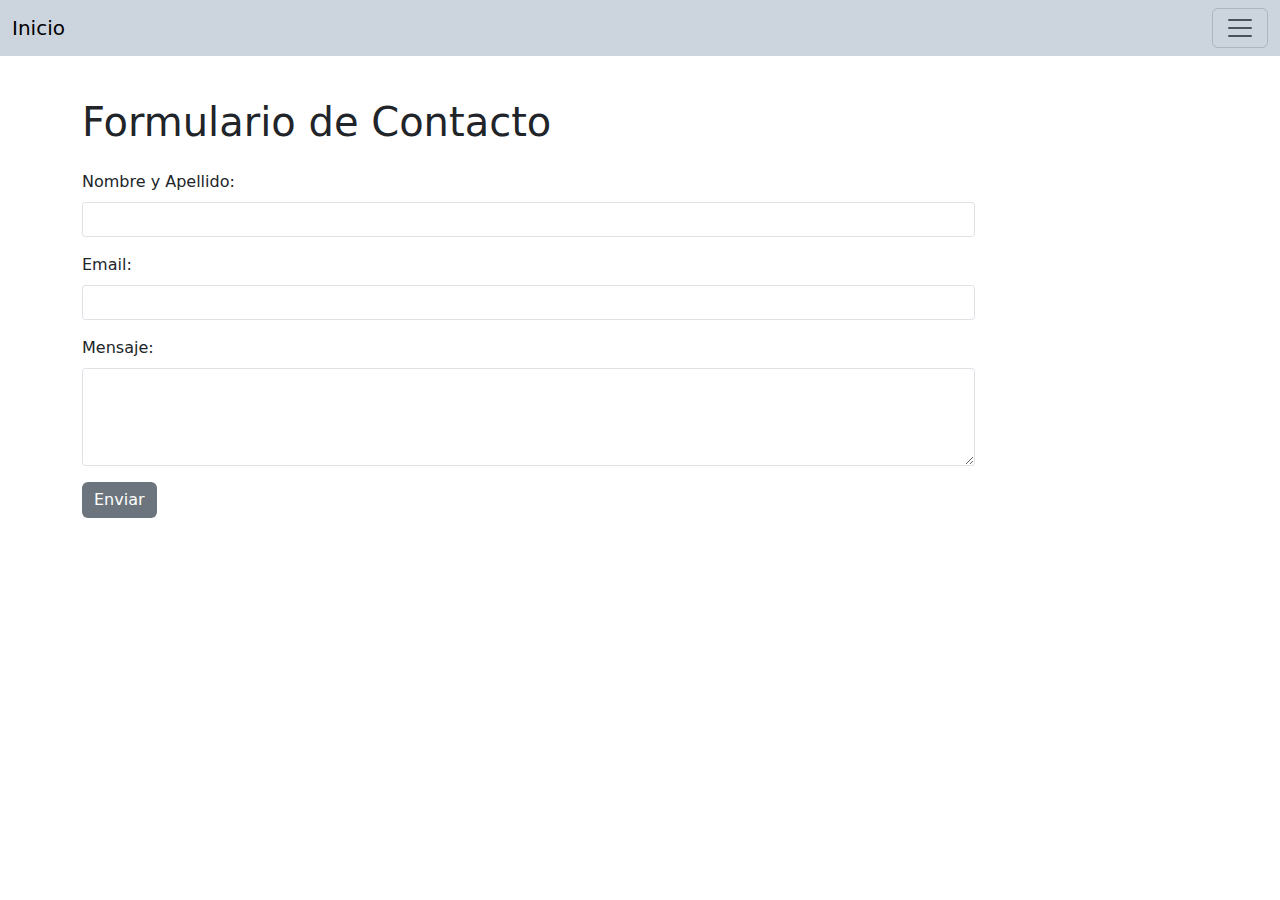
==== contacto.html @ 58a36298 "agrego views" ====
<!DOCTYPE html>
<html lang="es">
<head>
    <meta charset="UTF-8">
    <meta name="viewport" content="width=device-width, initial-scale=1.0">
    <h5>Formulario de Contacto</h5>
    <link href="https://cdn.jsdelivr.net/npm/bootstrap@5.3.0/dist/css/bootstrap.min.css" rel="stylesheet">
    <link rel="stylesheet" href="style.css">
</head>
<body>
    <div id="navbar-container"></div>
    <div class="container py-4">
        <h1 class="mb-4">Formulario de Contacto</h1>
        
        <form action="#" method="POST">
            <div class="mb-3">
                <label for="name" class="form-label">Nombre y Apellido:</label>
                <input type="text" id="name" name="name" class="form-control form-control-sm" required>
            </div>
            
            <div class="mb-3">
                <label for="email" class="form-label">Email:</label>
                <input type="email" id="email" name="email" class="form-control form-control-sm" required>
            </div>
            
            <div class="mb-3">
                <label for="message" class="form-label">Mensaje:</label>
                <textarea id="message" name="message" class="form-control form-control-sm" rows="4" required></textarea>
            </div>
            
            <button type="submit" class="btn btn-custom">Enviar</button>
        </form>
    </div>

    <script src="https://cdn.jsdelivr.net/npm/bootstrap@5.3.0/dist/js/bootstrap.bundle.min.js"></script>
    <script src="main.js"></script>
</body>
</html>
---- style.css ----
p{
    font-family: "Lato", sans-serif;
    font-weight: 300;
    text-align: center;
}

h5{
    font-family: "Merriweather", serif;
    font-weight: 600;
    font-style: normal;
    text-align: center;
}

.button-container {
    display: flex;
    justify-content: center; /* Centra horizontalmente */
    align-items: center; /* Centra verticalmente, si es necesario */
}


.navbar {
    background-color:  #ccd5de !important;
}
.container {
    margin-top: 50px; 
}
.card {
    background-color: #ccd5de; 
    border: 1px solid #dee2e6; 
}
.card-body { 
    padding: 30px;
}
.rounder-start {
    border-radius: 0.25rem; 
}

/* ESTILOS DE BOTON */
.btn-custom {
    background-color: #6c757d; 
    color: #ffffff; 
    border: none; 
}

.btn-custom:hover {
    background-color: #5a6268; 
}

/* ESTILOS DEL FORMULARIO */
.form-control-sm {
    padding: 0.375rem 0.75rem; 
    font-size: 0.875rem; 
    line-height: 1.5; 
    border-radius: 0.2rem; 
    max-width: 80%;
}

textarea.form-control-sm {
    font-size: 0.875rem; 
}

/* ESTILOS DEL CARRUSEL */

.custom-margin-top {
    margin-top: 100px; 
}

.carousel {
    max-width: 800px; 
    margin: auto;
}

.carousel-inner img {
    width: 100%;
    height: auto; 
}
.carousel-item img {
    width: 100%;
    height: 500px; 
    object-fit: cover; 
}
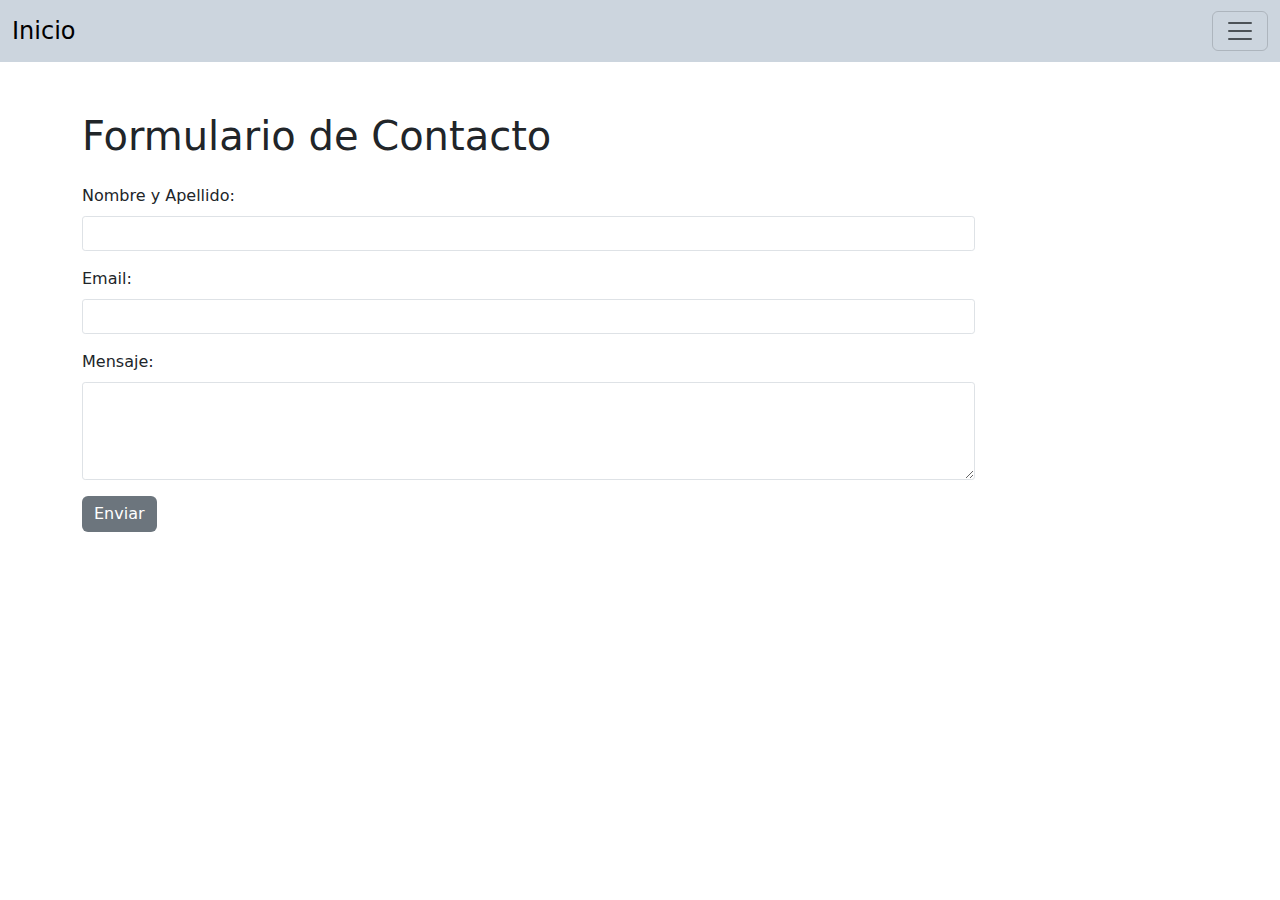
==== commit 37146557: "Agrego validacaión formulario js" ====
--- a/contacto.html
+++ b/contacto.html
@@ -12,20 +12,23 @@
     <div class="container py-4">
         <h1 class="mb-4">Formulario de Contacto</h1>
         
-        <form action="#" method="POST">
+        <form id="myForm" action="#" method="POST" onsubmit="return validarFormulario()">
             <div class="mb-3">
                 <label for="name" class="form-label">Nombre y Apellido:</label>
-                <input type="text" id="name" name="name" class="form-control form-control-sm" required>
+                <input type="text" id="name" name="name" class="form-control form-control-sm" >
             </div>
             
             <div class="mb-3">
                 <label for="email" class="form-label">Email:</label>
-                <input type="email" id="email" name="email" class="form-control form-control-sm" required>
+                <input type="email" id="email" name="email" class="form-control form-control-sm" >
             </div>
             
             <div class="mb-3">
                 <label for="message" class="form-label">Mensaje:</label>
-                <textarea id="message" name="message" class="form-control form-control-sm" rows="4" required></textarea>
+                <textarea id="message" name="message" class="form-control form-control-sm" rows="4" ></textarea>
+            </div>
+            <div class="mb-3">
+                <p id="msjError" class="msjError"></p>
             </div>
             
             <button type="submit" class="btn btn-custom">Enviar</button>
--- a/style.css
+++ b/style.css
@@ -2,6 +2,7 @@
     font-family: "Lato", sans-serif;
     font-weight: 300;
     text-align: center;
+    font-size: 1.2rem;
 }
 
 h5{
@@ -9,6 +10,7 @@
     font-weight: 600;
     font-style: normal;
     text-align: center;
+    font-size: 2rem;
 }
 
 .button-container {
@@ -20,6 +22,9 @@
 
 .navbar {
     background-color:  #ccd5de !important;
+}
+.navbar-brand {
+    font-size: 1.5rem;
 }
 .container {
     margin-top: 50px; 
@@ -79,3 +84,11 @@
     height: 500px; 
     object-fit: cover; 
 }
+.center{
+    display: flex;
+    justify-content: center; 
+    align-items: center; 
+}
+.msjError{
+    color: red;
+}
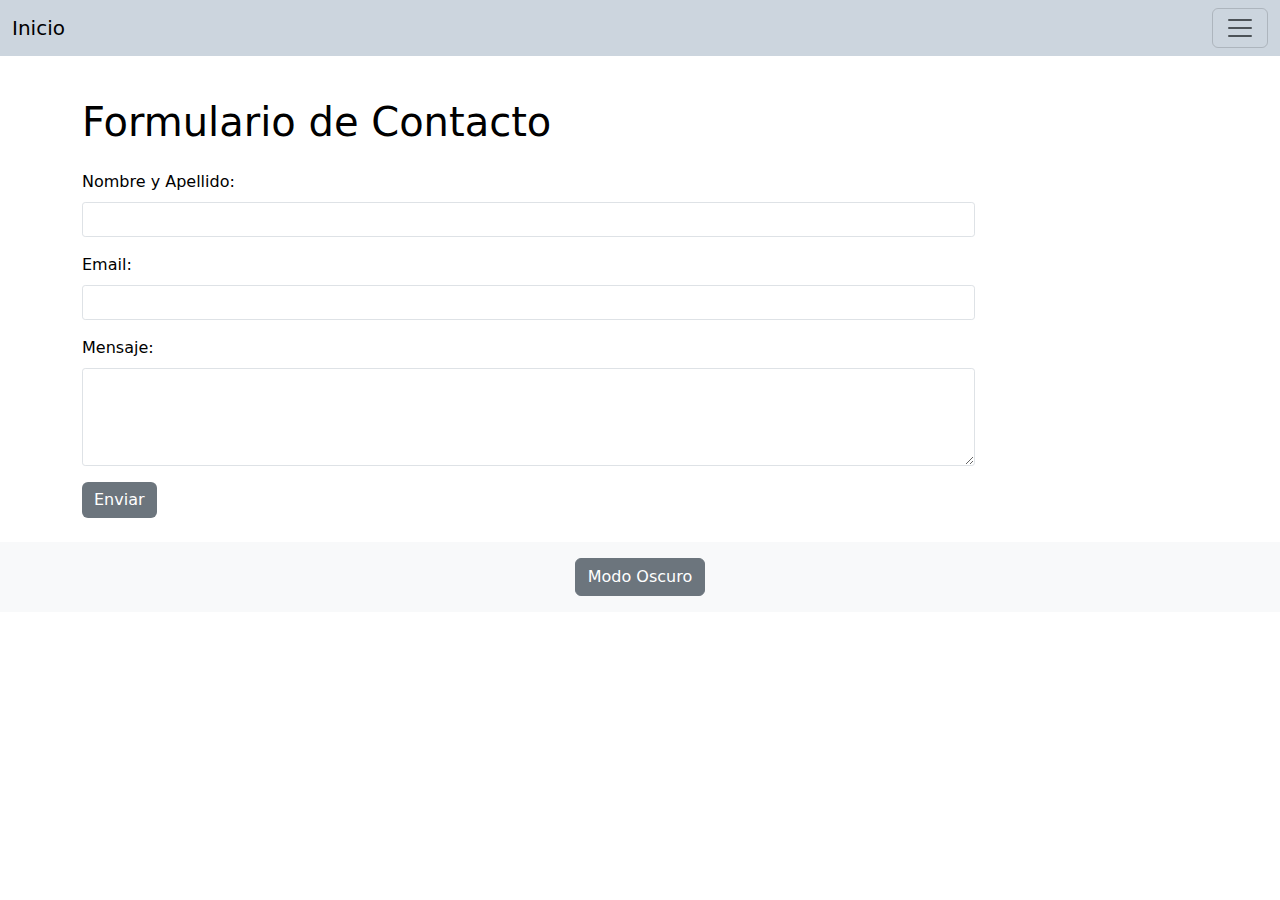
==== commit 6b2832f8: "agrego cambios de contraste" ====
--- a/contacto.html
+++ b/contacto.html
@@ -12,28 +12,29 @@
     <div class="container py-4">
         <h1 class="mb-4">Formulario de Contacto</h1>
         
-        <form id="myForm" action="#" method="POST" onsubmit="return validarFormulario()">
+        <form action="#" method="POST">
             <div class="mb-3">
                 <label for="name" class="form-label">Nombre y Apellido:</label>
-                <input type="text" id="name" name="name" class="form-control form-control-sm" >
+                <input type="text" id="name" name="name" class="form-control form-control-sm" required>
             </div>
             
             <div class="mb-3">
                 <label for="email" class="form-label">Email:</label>
-                <input type="email" id="email" name="email" class="form-control form-control-sm" >
+                <input type="email" id="email" name="email" class="form-control form-control-sm" required>
             </div>
             
             <div class="mb-3">
                 <label for="message" class="form-label">Mensaje:</label>
-                <textarea id="message" name="message" class="form-control form-control-sm" rows="4" ></textarea>
-            </div>
-            <div class="mb-3">
-                <p id="msjError" class="msjError"></p>
+                <textarea id="message" name="message" class="form-control form-control-sm" rows="4" required></textarea>
             </div>
             
             <button type="submit" class="btn btn-custom">Enviar</button>
         </form>
     </div>
+      <!-- Footer -->
+  <footer class="bg-light text-center py-3">
+    <button id="theme" class="btn btn-secondary">Modo Oscuro</button>
+  </footer>
 
     <script src="https://cdn.jsdelivr.net/npm/bootstrap@5.3.0/dist/js/bootstrap.bundle.min.js"></script>
     <script src="main.js"></script>
--- a/style.css
+++ b/style.css
@@ -2,7 +2,6 @@
     font-family: "Lato", sans-serif;
     font-weight: 300;
     text-align: center;
-    font-size: 1.2rem;
 }
 
 h5{
@@ -10,7 +9,6 @@
     font-weight: 600;
     font-style: normal;
     text-align: center;
-    font-size: 2rem;
 }
 
 .button-container {
@@ -22,9 +20,6 @@
 
 .navbar {
     background-color:  #ccd5de !important;
-}
-.navbar-brand {
-    font-size: 1.5rem;
 }
 .container {
     margin-top: 50px; 
@@ -45,6 +40,15 @@
     background-color: #6c757d; 
     color: #ffffff; 
     border: none; 
+
+}
+
+.btn-custom2 {
+    background-color: #6c757d; 
+    color: #ffffff; 
+    border: none;
+    margin-top: 10px;
+    margin-left: 0;  
 }
 
 .btn-custom:hover {
@@ -84,11 +88,20 @@
     height: 500px; 
     object-fit: cover; 
 }
-.center{
-    display: flex;
-    justify-content: center; 
-    align-items: center; 
-}
-.msjError{
-    color: red;
-}
+
+/* ESTILOS DE MODO OSCURO */
+:root {
+    --background-color: #ffffff;
+    --text-color: #000000;
+  }
+
+  body {
+    background-color: var(--background-color);
+    color: var(--text-color);
+    transition: background-color 0.3s, color 0.3s;
+  }
+
+  .dark-mode {
+    --background-color: #333333;
+    --text-color: #ffffff;
+  }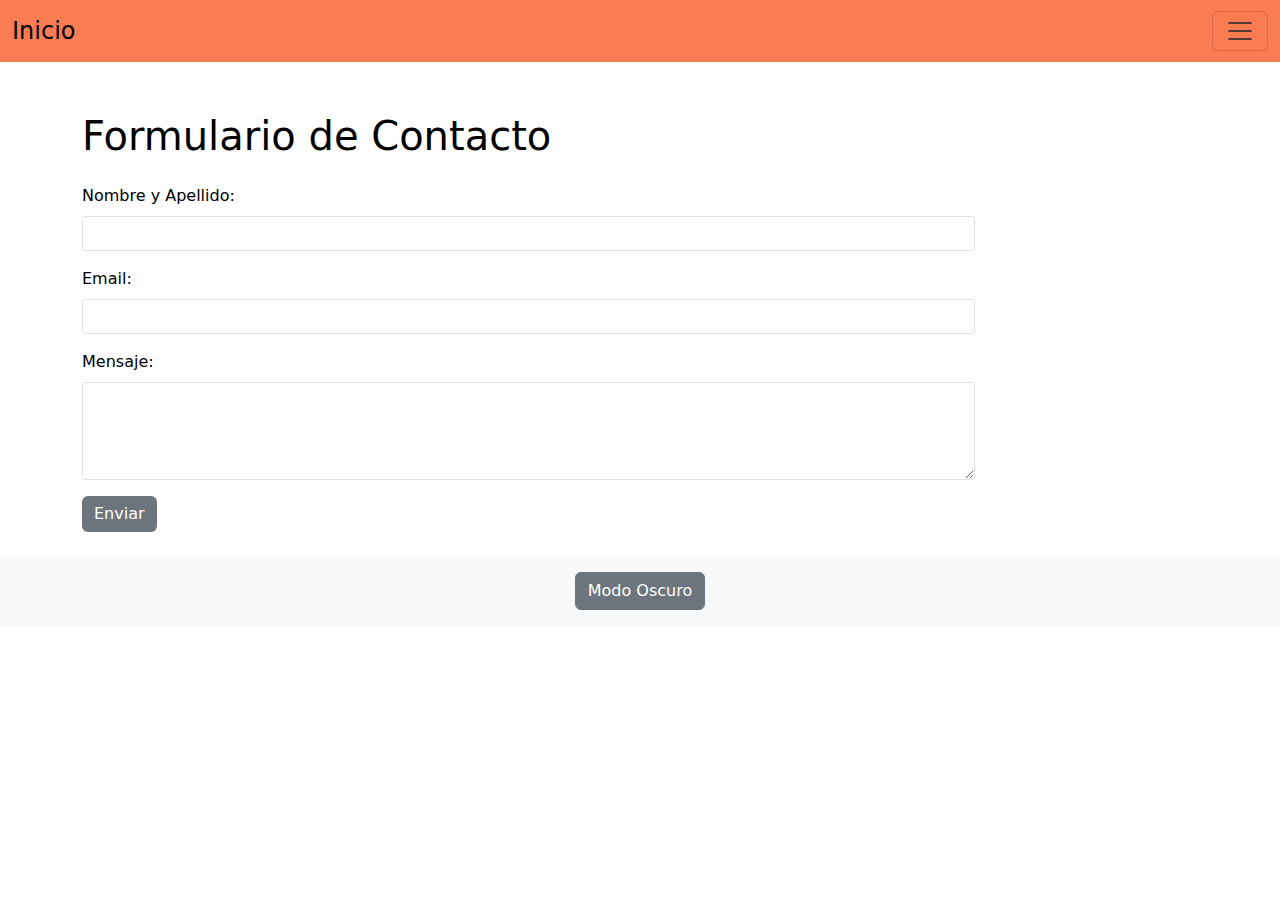
==== commit 4e980418: "Agrego validacion form y centrar textos card" ====
--- a/contacto.html
+++ b/contacto.html
@@ -12,23 +12,28 @@
     <div class="container py-4">
         <h1 class="mb-4">Formulario de Contacto</h1>
         
-        <form action="#" method="POST">
+        <form action="#" class="form" method="POST" onsubmit="return validarFormulario()">
             <div class="mb-3">
                 <label for="name" class="form-label">Nombre y Apellido:</label>
-                <input type="text" id="name" name="name" class="form-control form-control-sm" required>
+                <input type="text" id="name" name="name" class="form-control form-control-sm" >
             </div>
             
             <div class="mb-3">
                 <label for="email" class="form-label">Email:</label>
-                <input type="email" id="email" name="email" class="form-control form-control-sm" required>
+                <input type="email" id="email" name="email" class="form-control form-control-sm" >
             </div>
             
             <div class="mb-3">
                 <label for="message" class="form-label">Mensaje:</label>
-                <textarea id="message" name="message" class="form-control form-control-sm" rows="4" required></textarea>
+                <textarea id="message" name="message" class="form-control form-control-sm" rows="4" ></textarea>
+            </div>
+            <div class="mb-3">
+                <p id="msjError" class="msjError"></p>
+            </div>
+            <div  id="formBtnEnviar">
+                <button class="btn btn-custom" id="btnEnviar" type="submit" >Enviar</button>
             </div>
             
-            <button type="submit" class="btn btn-custom">Enviar</button>
         </form>
     </div>
       <!-- Footer -->
--- a/style.css
+++ b/style.css
@@ -2,6 +2,7 @@
     font-family: "Lato", sans-serif;
     font-weight: 300;
     text-align: center;
+    font-size: 1.2rem;
 }
 
 h5{
@@ -9,6 +10,7 @@
     font-weight: 600;
     font-style: normal;
     text-align: center;
+    font-size: 2rem;
 }
 
 .button-container {
@@ -16,10 +18,11 @@
     justify-content: center; /* Centra horizontalmente */
     align-items: center; /* Centra verticalmente, si es necesario */
 }
-
-
 .navbar {
-    background-color:  #ccd5de !important;
+    background-color:  rgb(250, 124, 83) !important;
+}
+.navbar-brand {
+    font-size: 1.5rem;
 }
 .container {
     margin-top: 50px; 
@@ -104,4 +107,12 @@
   .dark-mode {
     --background-color: #333333;
     --text-color: #ffffff;
-  }+  }
+  .msjError{
+    color: red;
+}
+.center{
+    display: flex;
+    justify-content: center; 
+    align-items: center; 
+}
